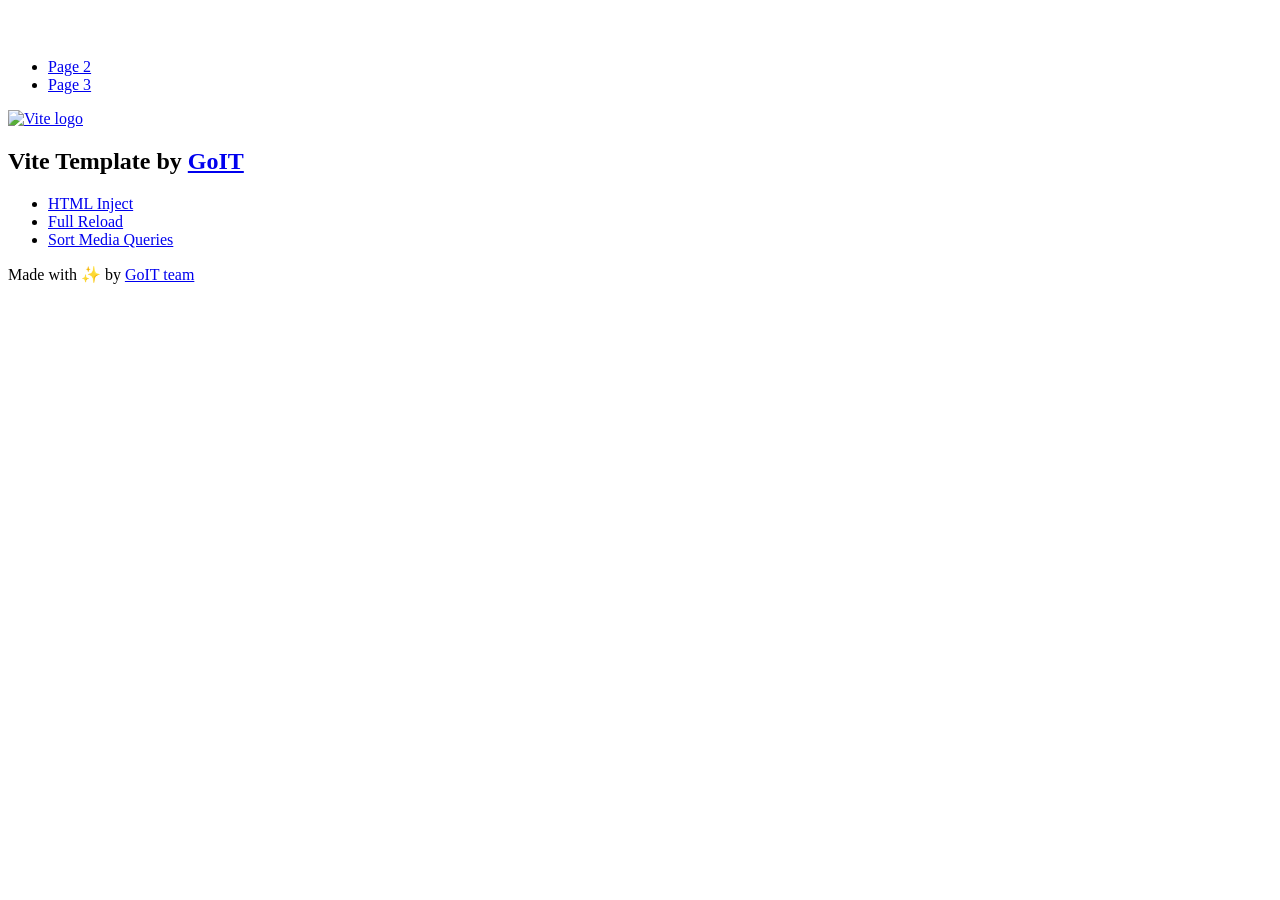
==== index.html @ f0b26fe0 "Deploying to gh-pages from @ BohdanOvcharenko/goit-js-hw-12@ce47c3aaf57231b881dc0b760264879139d99cfb" ====
<!DOCTYPE html>
<html lang="en">
  <head>
    <meta charset="UTF-8" />
    <link rel="icon" type="image/svg+xml" href="/vanilla-app-template/favicon.svg" />
    <meta name="viewport" content="width=device-width, initial-scale=1.0" />
    <title>Vanilla App Template</title>
    <script type="module" crossorigin src="/vanilla-app-template/index.js"></script>
    <link rel="stylesheet" crossorigin href="/vanilla-app-template/assets/styles-DvPDDfy5.css">
  </head>
  <body>
    <header class="header">
  <div class="container">
    <nav class="nav">
      <a class="nav-logo" href="./index.html" aria-label="Site logo">
        <svg class="nav-logo-icon" width="100" height="30">
          <use href="/vanilla-app-template/assets/sprite-E8vg0sBb.svg#logo"></use>
        </svg>
      </a>
      <ul class="nav-list">
        <li class="nav-item">
          <a class="nav-link {=$highlight-act}" href="./page-2.html">Page 2</a>
        </li>
        <li class="nav-item">
          <a class="nav-link {=$highlight-curr}" href="./page-3.html">Page 3</a>
        </li>
      </ul>
    </nav>
  </div>
</header>


    <main>
      <!-- Loads the specified .html file -->
      <section class="vite-promo">
  <div class="container">
    <div class="vite-promo-thumb">
      <a
        class="vite-promo-link"
        href="https://vitejs.dev/"
        target="_blank"
        rel="noopener noreferrer"
        aria-label="Link to Vite official website"
        title="Vite.js  build tool"
      >
        <!-- Path to images as from index.html file -->
        <img
          class="pic"
          src="/vanilla-app-template/assets/vite-logo-9o_aqrTe.png"
          alt="Vite logo"
          width="640"
          height="640"
        />
      </a>
    </div>
    <h1 class="main-title">
      <span class="main-title-gradient">Vite</span>
      Template by
      <a
        class="main-title-link"
        href="https://github.com/goitacademy/vanilla-app-template"
        target="_blank"
        rel="noopener noreferrer"
      >
        GoIT
      </a>
    </h1>
  </div>
</section>

      <article class="badges">
  <div class="container">
    <ul class="badges-list">
      <li class="badges-item">
        <a
          class="badges-link"
          href="https://www.npmjs.com/package/vite-plugin-html-inject"
          target="_blank"
          rel="noopener noreferrer"
        >
          HTML Inject
        </a>
      </li>
      <li class="badges-item">
        <a
          class="badges-link"
          href="https://www.npmjs.com/package/vite-plugin-full-reload"
          target="_blank"
          rel="noopener noreferrer"
        >
          Full Reload
        </a>
      </li>
      <li class="badges-item">
        <a
          class="badges-link"
          href="https://www.npmjs.com/package/postcss-sort-media-queries"
          target="_blank"
          rel="noopener noreferrer"
        >
          Sort Media Queries
        </a>
      </li>
    </ul>
  </div>
</article>

    </main>

    <footer class="footer">
  <div class="container">
    <p class="footer-desc">
      Made with ✨ by
      <a
        class="footer-link"
        href="https://goit.global/ua/"
        target="_blank"
        rel="noopener noreferrer"
      >
        GoIT team
      </a>
    </p>
  </div>
</footer>


  </body>
</html>
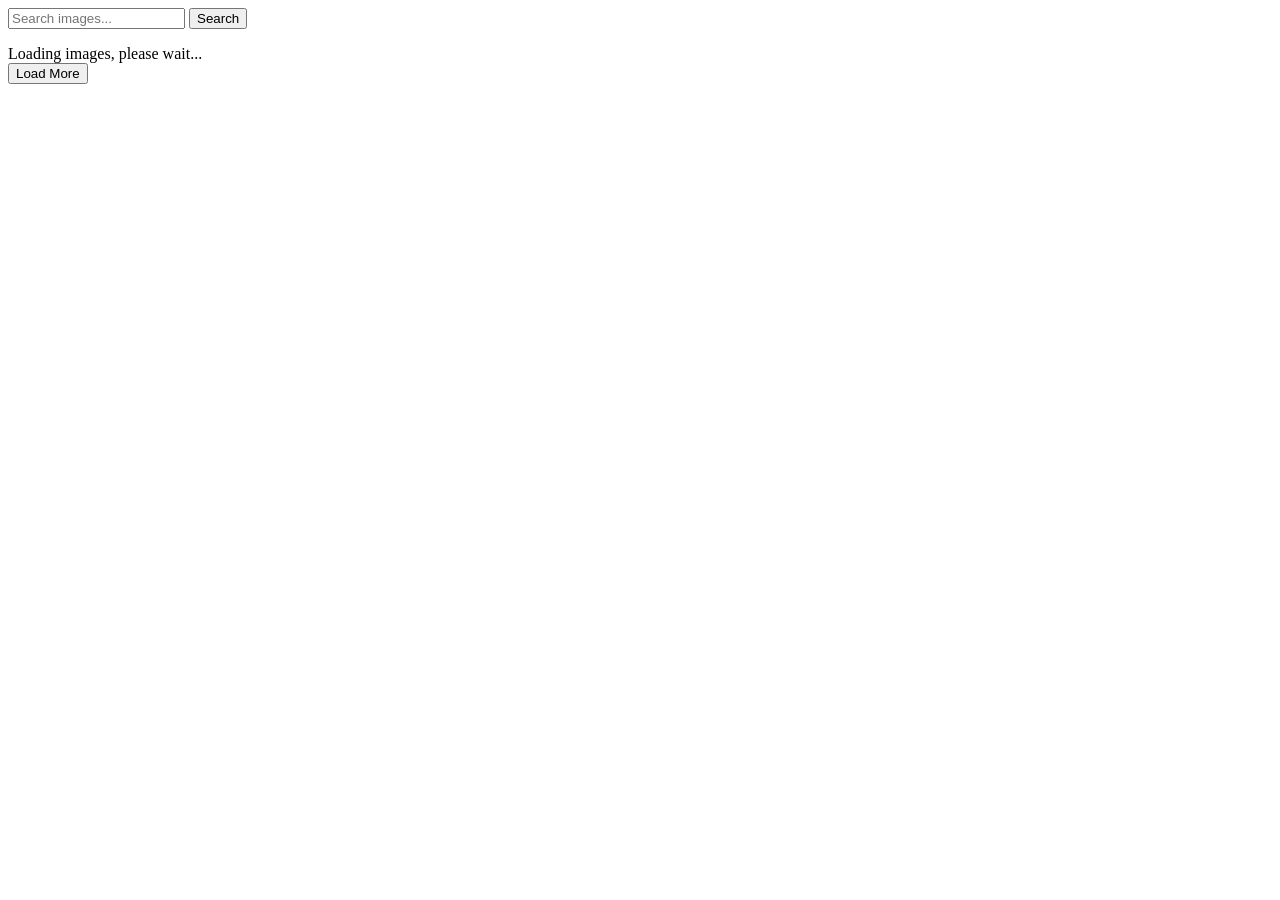
==== commit 87c6d261: "Deploying to gh-pages from @ BohdanOvcharenko/goit-js-hw-12@f3f8af44dd83b1decb23f4d7af0524ab7310aec2" ====
--- a/index.html
+++ b/index.html
@@ -1,128 +1,35 @@
-<!DOCTYPE html>
+<!doctype html>
 <html lang="en">
   <head>
     <meta charset="UTF-8" />
-    <link rel="icon" type="image/svg+xml" href="/vanilla-app-template/favicon.svg" />
+    <link rel="icon" type="image/svg+xml" href="/favicon.svg" />
     <meta name="viewport" content="width=device-width, initial-scale=1.0" />
-    <title>Vanilla App Template</title>
-    <script type="module" crossorigin src="/vanilla-app-template/index.js"></script>
-    <link rel="stylesheet" crossorigin href="/vanilla-app-template/assets/styles-DvPDDfy5.css">
+    <title>goit-js-hw-12</title>
+    <script type="module" crossorigin src="/goit-js-hw-12/index.js"></script>
+    <link rel="modulepreload" crossorigin href="/goit-js-hw-12/assets/vendor-DQvd0HNi.js">
+    <link rel="stylesheet" crossorigin href="/goit-js-hw-12/assets/vendor-DumFYO8Z.css">
+    <link rel="stylesheet" crossorigin href="/goit-js-hw-12/assets/index-jzbGiPzB.css">
   </head>
   <body>
-    <header class="header">
-  <div class="container">
-    <nav class="nav">
-      <a class="nav-logo" href="./index.html" aria-label="Site logo">
-        <svg class="nav-logo-icon" width="100" height="30">
-          <use href="/vanilla-app-template/assets/sprite-E8vg0sBb.svg#logo"></use>
-        </svg>
-      </a>
-      <ul class="nav-list">
-        <li class="nav-item">
-          <a class="nav-link {=$highlight-act}" href="./page-2.html">Page 2</a>
-        </li>
-        <li class="nav-item">
-          <a class="nav-link {=$highlight-curr}" href="./page-3.html">Page 3</a>
-        </li>
-      </ul>
-    </nav>
-  </div>
-</header>
+    <main>
+      <div class="container">
+        <form class="form">
+          <label>
+            <input
+              type="text"
+              name="search-text"
+              placeholder="Search images..."
+              required
+            />
+          </label>
+          <button type="submit">Search</button>
+        </form>
 
-
-    <main>
-      <!-- Loads the specified .html file -->
-      <section class="vite-promo">
-  <div class="container">
-    <div class="vite-promo-thumb">
-      <a
-        class="vite-promo-link"
-        href="https://vitejs.dev/"
-        target="_blank"
-        rel="noopener noreferrer"
-        aria-label="Link to Vite official website"
-        title="Vite.js  build tool"
-      >
-        <!-- Path to images as from index.html file -->
-        <img
-          class="pic"
-          src="/vanilla-app-template/assets/vite-logo-9o_aqrTe.png"
-          alt="Vite logo"
-          width="640"
-          height="640"
-        />
-      </a>
-    </div>
-    <h1 class="main-title">
-      <span class="main-title-gradient">Vite</span>
-      Template by
-      <a
-        class="main-title-link"
-        href="https://github.com/goitacademy/vanilla-app-template"
-        target="_blank"
-        rel="noopener noreferrer"
-      >
-        GoIT
-      </a>
-    </h1>
-  </div>
-</section>
-
-      <article class="badges">
-  <div class="container">
-    <ul class="badges-list">
-      <li class="badges-item">
-        <a
-          class="badges-link"
-          href="https://www.npmjs.com/package/vite-plugin-html-inject"
-          target="_blank"
-          rel="noopener noreferrer"
-        >
-          HTML Inject
-        </a>
-      </li>
-      <li class="badges-item">
-        <a
-          class="badges-link"
-          href="https://www.npmjs.com/package/vite-plugin-full-reload"
-          target="_blank"
-          rel="noopener noreferrer"
-        >
-          Full Reload
-        </a>
-      </li>
-      <li class="badges-item">
-        <a
-          class="badges-link"
-          href="https://www.npmjs.com/package/postcss-sort-media-queries"
-          target="_blank"
-          rel="noopener noreferrer"
-        >
-          Sort Media Queries
-        </a>
-      </li>
-    </ul>
-  </div>
-</article>
-
+        <ul class="gallery"></ul>
+        <div class="loader is-hidden">Loading images, please wait...</div>
+        <button type="button" class="load-more is-hidden">Load More</button>
+      </div>
     </main>
-
-    <footer class="footer">
-  <div class="container">
-    <p class="footer-desc">
-      Made with ✨ by
-      <a
-        class="footer-link"
-        href="https://goit.global/ua/"
-        target="_blank"
-        rel="noopener noreferrer"
-      >
-        GoIT team
-      </a>
-    </p>
-  </div>
-</footer>
-
 
   </body>
 </html>
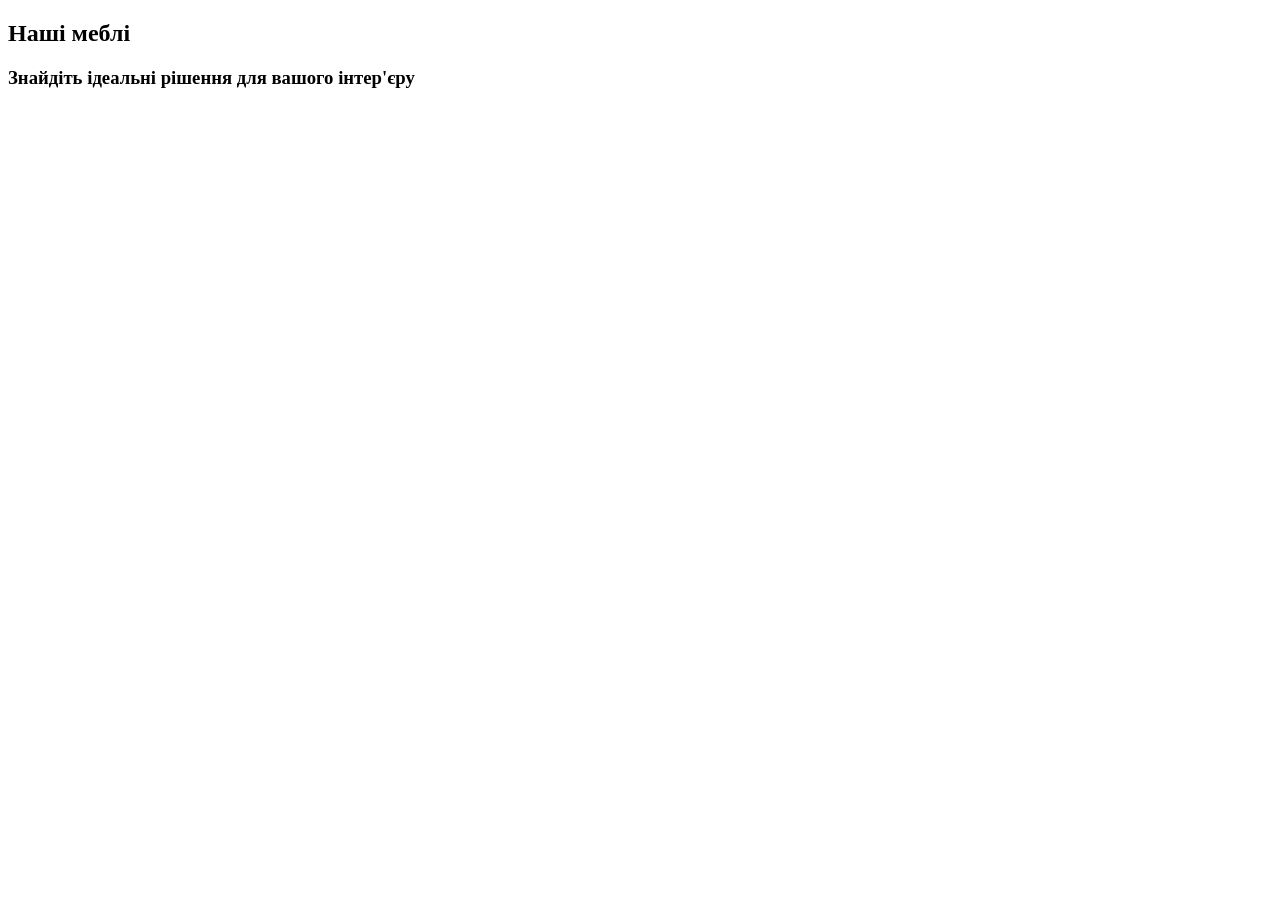
==== commit f007bf42: "Deploying to gh-pages from @ BohdanOvcharenko/goit-js-hw-12@6a0d68540aa56ad214ddb581309fa73593cc2f68" ====
--- a/index.html
+++ b/index.html
@@ -2,32 +2,23 @@
 <html lang="en">
   <head>
     <meta charset="UTF-8" />
-    <link rel="icon" type="image/svg+xml" href="/favicon.svg" />
+
     <meta name="viewport" content="width=device-width, initial-scale=1.0" />
-    <title>goit-js-hw-12</title>
+    <title>test</title>
     <script type="module" crossorigin src="/goit-js-hw-12/index.js"></script>
-    <link rel="modulepreload" crossorigin href="/goit-js-hw-12/assets/vendor-DQvd0HNi.js">
-    <link rel="stylesheet" crossorigin href="/goit-js-hw-12/assets/vendor-DumFYO8Z.css">
-    <link rel="stylesheet" crossorigin href="/goit-js-hw-12/assets/index-jzbGiPzB.css">
+    <link rel="modulepreload" crossorigin href="/goit-js-hw-12/assets/vendor-Dl2X3eg5.js">
+    <link rel="stylesheet" crossorigin href="/goit-js-hw-12/assets/index-DVCUejuV.css">
   </head>
   <body>
     <main>
-      <div class="container">
-        <form class="form">
-          <label>
-            <input
-              type="text"
-              name="search-text"
-              placeholder="Search images..."
-              required
-            />
-          </label>
-          <button type="submit">Search</button>
-        </form>
-
-        <ul class="gallery"></ul>
-        <div class="loader is-hidden">Loading images, please wait...</div>
-        <button type="button" class="load-more is-hidden">Load More</button>
+      <div class="container categories-container">
+        <div class="div-list-categories">
+          <h2 class="hh-categories">Наші меблі</h2>
+          <h3 class="hhh-categories">
+            Знайдіть ідеальні рішення для вашого інтер'єру
+          </h3>
+          <ul class="list-categories"></ul>
+        </div>
       </div>
     </main>
 
